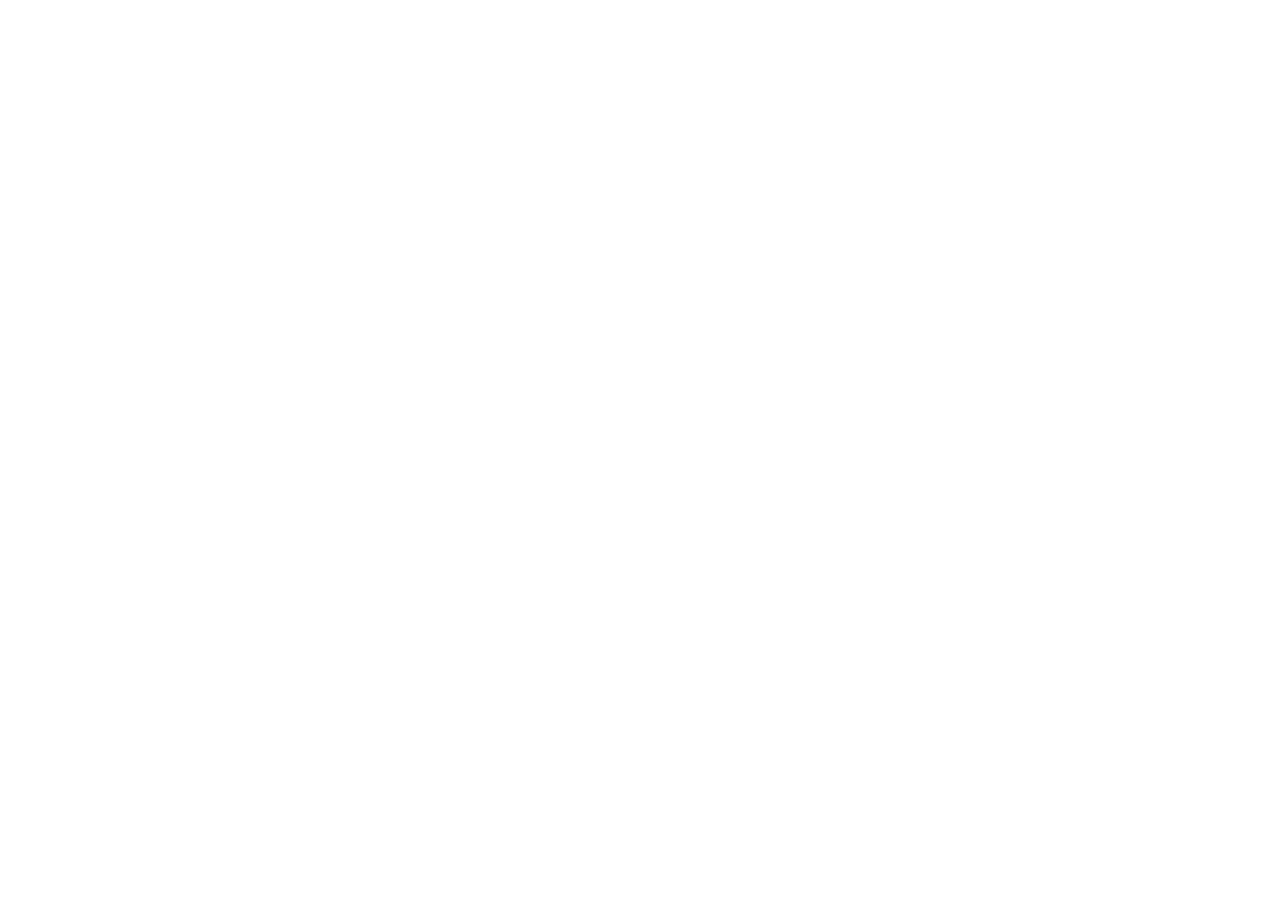
==== index.html @ b4ff890e ".." ====
<!DOCTYPE html>
<html lang="en">
<head>
    <meta charset="UTF-8">
    <meta http-equiv="X-UA-Compatible" content="IE=edge">
    <meta name="viewport" content="width=device-width, initial-scale=1.0">
    <title>Cours 28.09</title>
</head>
<body>
    <script src="script.js"> </script>
</body>
</html>
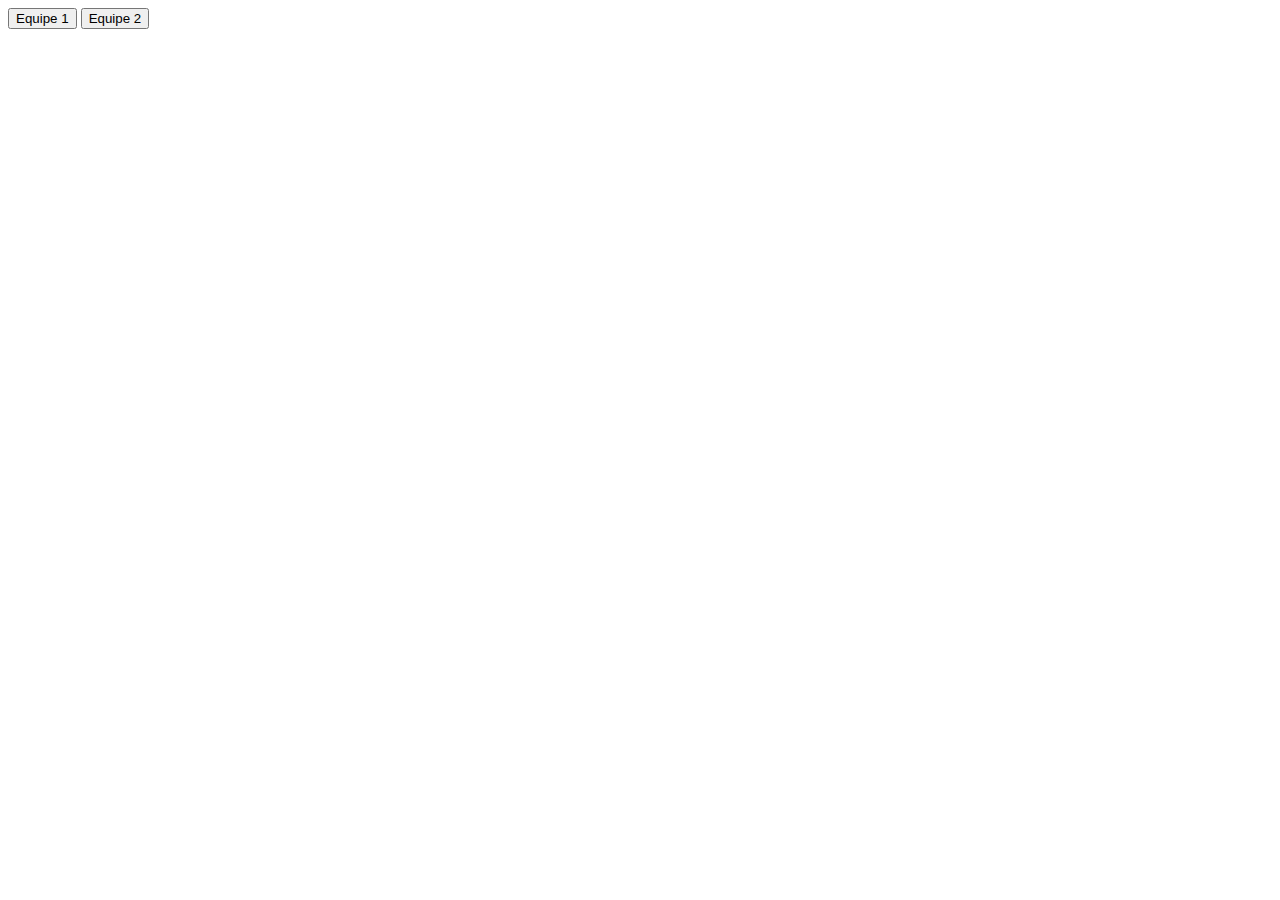
==== commit d6890f73: "change" ====
--- a/index.html
+++ b/index.html
@@ -1,12 +1,21 @@
 <!DOCTYPE html>
 <html lang="en">
+
 <head>
     <meta charset="UTF-8">
     <meta http-equiv="X-UA-Compatible" content="IE=edge">
     <meta name="viewport" content="width=device-width, initial-scale=1.0">
     <title>Cours 28.09</title>
+
+
 </head>
+
 <body>
+
+    <button class="rouge">Equipe 1</button>
+    <button class="bleu">Equipe 2</button>
+
     <script src="script.js"> </script>
 </body>
+
 </html>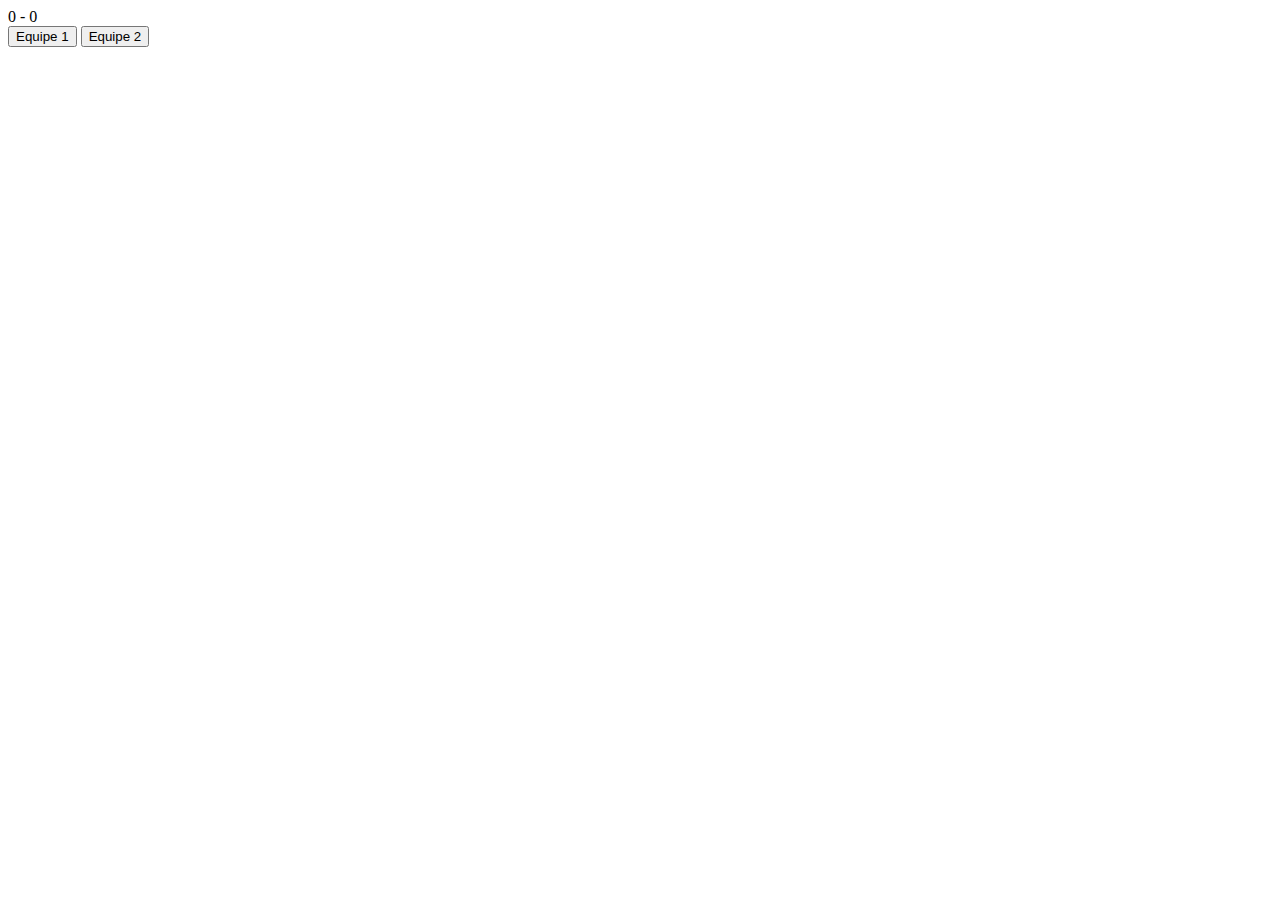
==== commit c31fcae1: "erreur erreur" ====
--- a/index.html
+++ b/index.html
@@ -12,6 +12,8 @@
 
 <body>
 
+    <div> <span class="A">0</span> - <span class="B">0</span> </div>
+
     <button class="rouge">Equipe 1</button>
     <button class="bleu">Equipe 2</button>
 
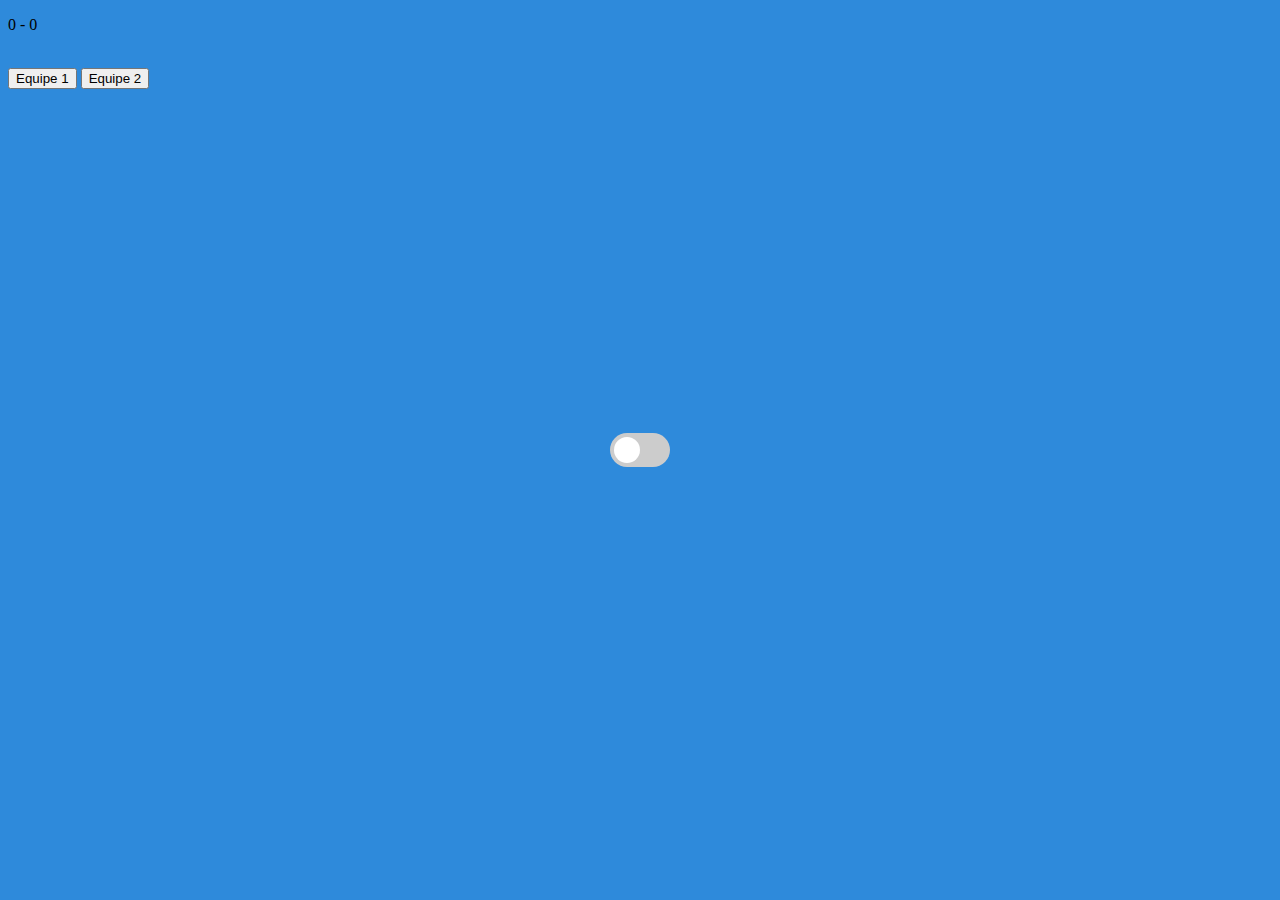
==== commit 3cff416d: "Cours 05.10" ====
--- a/index.html
+++ b/index.html
@@ -5,17 +5,26 @@
     <meta charset="UTF-8">
     <meta http-equiv="X-UA-Compatible" content="IE=edge">
     <meta name="viewport" content="width=device-width, initial-scale=1.0">
+    <link rel="stylesheet" href="index.css">
     <title>Cours 28.09</title>
 
 
 </head>
 
-<body>
+<body class="dark">
 
-    <div> <span class="A">0</span> - <span class="B">0</span> </div>
+    <p class="score">0 - 0</p>
 
-    <button class="rouge">Equipe 1</button>
-    <button class="bleu">Equipe 2</button>
+    <br>
+
+    <button class="Bouton1">Equipe 1</button>
+    <button class="Bouton2">Equipe 2</button>
+
+    <label class="switch">
+        <input type="checkbox">
+        <span class="slider round"></span>
+    </label>
+
 
     <script src="script.js"> </script>
 </body>
--- a/index.css
+++ b/index.css
@@ -0,0 +1,71 @@
+/* The switch - the box around the slider */
+.switch {
+    /* position: relative; */
+    display: inline-block;
+    width: 60px;
+    height: 34px;
+    position: absolute;
+    left: 50%;
+    top: 50%;
+    transform: translate(-50%, -50%);
+}
+
+/* Hide default HTML checkbox */
+.switch input {
+    opacity: 0;
+    width: 0;
+    height: 0;
+}
+
+/* The slider */
+.slider {
+    position: absolute;
+    cursor: pointer;
+    top: 0;
+    left: 0;
+    right: 0;
+    bottom: 0;
+    background-color: #ccc;
+    -webkit-transition: .4s;
+    transition: .4s;
+}
+
+.slider:before {
+    position: absolute;
+    content: "";
+    height: 26px;
+    width: 26px;
+    left: 4px;
+    bottom: 4px;
+    background-color: white;
+    -webkit-transition: .4s;
+    transition: .4s;
+}
+
+input:checked+.slider {
+    background-color: #2196F3;
+}
+
+input:focus+.slider {
+    box-shadow: 0 0 1px #2196F3;
+}
+
+input:checked+.slider:before {
+    -webkit-transform: translateX(26px);
+    -ms-transform: translateX(26px);
+    transform: translateX(26px);
+}
+
+/* Rounded sliders */
+.slider.round {
+    border-radius: 34px;
+}
+
+.slider.round:before {
+    border-radius: 50%;
+}
+
+
+.dark {
+    background-color: rgb(46, 138, 219);
+}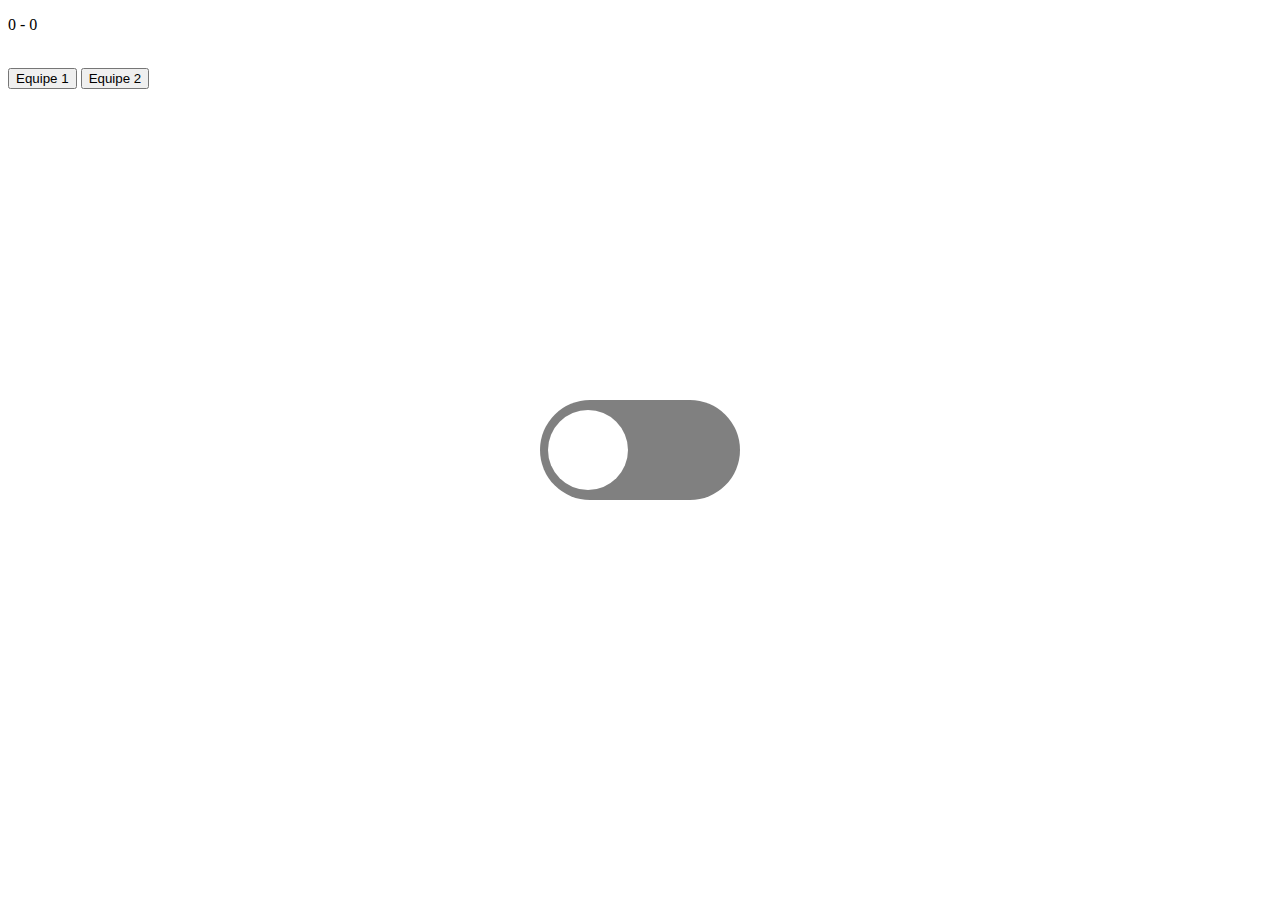
==== commit 91750fc1: "update" ====
--- a/index.html
+++ b/index.html
@@ -11,7 +11,7 @@
 
 </head>
 
-<body class="dark">
+<body class="body1">
 
     <p class="score">0 - 0</p>
 
@@ -20,11 +20,16 @@
     <button class="Bouton1">Equipe 1</button>
     <button class="Bouton2">Equipe 2</button>
 
-    <label class="switch">
-        <input type="checkbox">
-        <span class="slider round"></span>
-    </label>
+    <!-- <button class="switch">Switch</button> -->
 
+    <!-- <div class="dark">
+        <button class="switch">Switch</button>
+    </div> -->
+
+    <div class="dos_switch">
+        <div class="cercle_switch">
+        </div>
+    </div>
 
     <script src="script.js"> </script>
 </body>
--- a/index.css
+++ b/index.css
@@ -1,71 +1,68 @@
-/* The switch - the box around the slider */
-.switch {
-    /* position: relative; */
-    display: inline-block;
-    width: 60px;
-    height: 34px;
+.dos_switch {
+
+    display: flex;
+    height: 100px;
+    width: 200px;
+    border-radius: 100px;
+    background-color: grey;
+    cursor: pointer;
     position: absolute;
     left: 50%;
     top: 50%;
     transform: translate(-50%, -50%);
+
 }
 
-/* Hide default HTML checkbox */
-.switch input {
-    opacity: 0;
-    width: 0;
-    height: 0;
+.cercle_switch {
+    display: flex;
+    margin: auto 0em auto 0.5em;
+    height: 80px;
+    width: 80px;
+    border-radius: 40px;
+    background-color: white;
+    transition-duration: 0.70s;
 }
 
-/* The slider */
-.slider {
+.dos_switch2 {
     position: absolute;
+    left: 50%;
+    top: 50%;
+    transform: translate(-50%, -50%);
+    display: flex;
+    height: 100px;
+    width: 200px;
+    border-radius: 100px;
+    background-color: rgb(52, 115, 151);
     cursor: pointer;
-    top: 0;
-    left: 0;
-    right: 0;
-    bottom: 0;
-    background-color: #ccc;
-    -webkit-transition: .4s;
-    transition: .4s;
 }
 
-.slider:before {
-    position: absolute;
-    content: "";
-    height: 26px;
-    width: 26px;
-    left: 4px;
-    bottom: 4px;
+.cercle_switch2 {
+    display: flex;
+    margin: auto 0em auto 7em;
+    height: 80px;
+    width: 80px;
+    border-radius: 40px;
     background-color: white;
-    -webkit-transition: .4s;
-    transition: .4s;
+    transition-duration: 0.70s;
+    background-color: rgb(61, 61, 61);
 }
 
-input:checked+.slider {
-    background-color: #2196F3;
+.dark {
+    background-color: black;
+    transition-duration: 1.5s;
 }
 
-input:focus+.slider {
-    box-shadow: 0 0 1px #2196F3;
+.light {
+    background-color: white;
+    transition-duration: 1.5s;
 }
 
-input:checked+.slider:before {
-    -webkit-transform: translateX(26px);
-    -ms-transform: translateX(26px);
-    transform: translateX(26px);
+.text_noir {
+    color: black;
+    transition-duration: 1.5s;
 }
 
-/* Rounded sliders */
-.slider.round {
-    border-radius: 34px;
-}
-
-.slider.round:before {
-    border-radius: 50%;
-}
-
-
-.dark {
-    background-color: rgb(46, 138, 219);
+.text_noir {
+    color: white;
+    transition-duration: 1.5s;
 }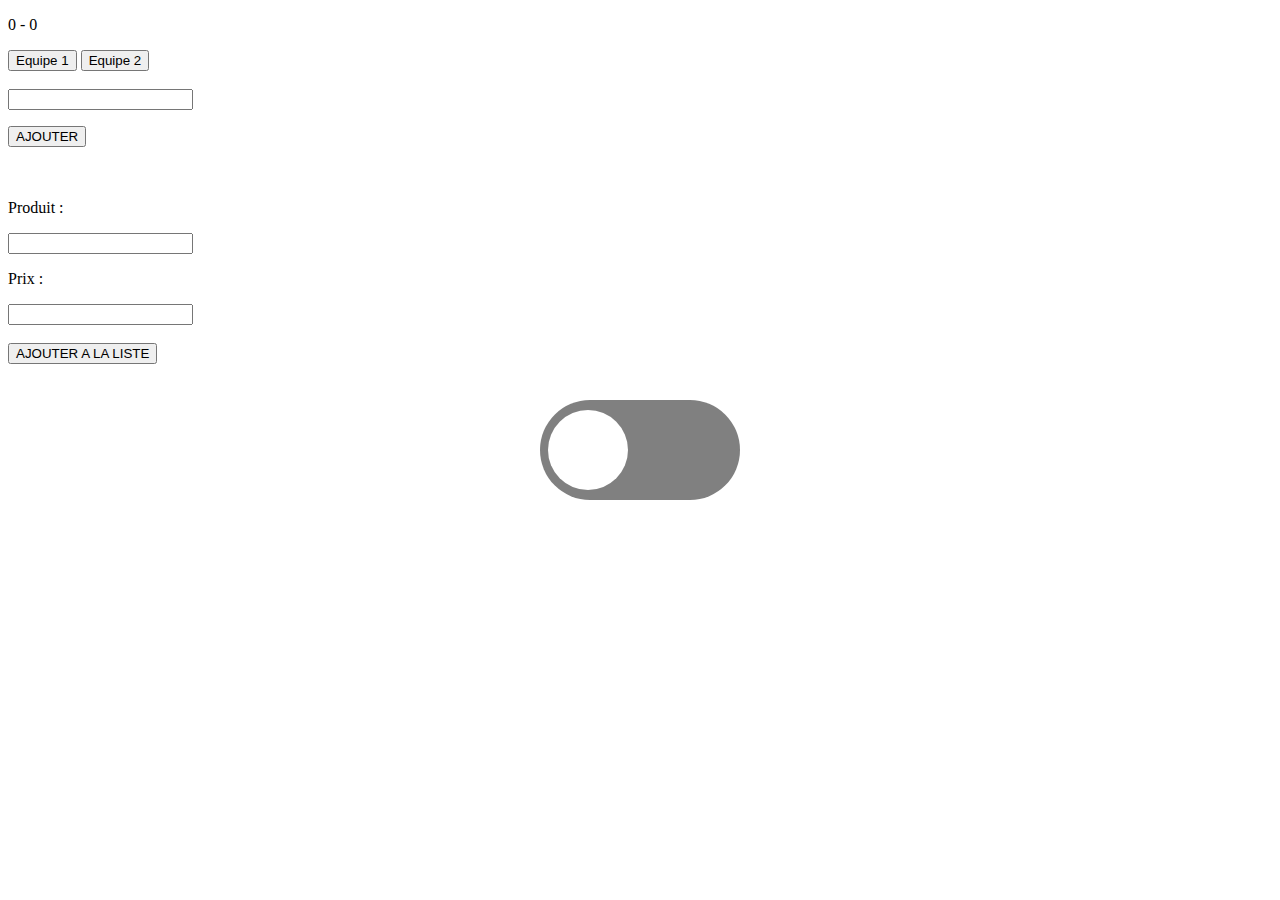
==== commit 58228730: "Cours 12.10" ====
--- a/index.html
+++ b/index.html
@@ -15,10 +15,10 @@
 
     <p class="score">0 - 0</p>
 
-    <br>
-
     <button class="Bouton1">Equipe 1</button>
     <button class="Bouton2">Equipe 2</button>
+
+    <br> <!-- Compteur de points -->
 
     <!-- <button class="switch">Switch</button> -->
 
@@ -26,10 +26,37 @@
         <button class="switch">Switch</button>
     </div> -->
 
+    <br>
+
+    <input type="text" class="saisie">
+    <ul class="liste"></ul>
+    <button class="btn"> AJOUTER </button>
+
+    <br>
+
+
     <div class="dos_switch">
-        <div class="cercle_switch">
-        </div>
+        <div class="cercle_switch"></div>
     </div>
+
+    <br>
+
+    <!-- <input type="text" class="saisie_nom">
+    <input type="text" class="saisie_prix">
+    <button class="ajouter">Ajouter dans la liste</button>
+    <ul class="liste">
+    </ul> -->
+
+    <br>
+
+    <p>Produit : </p><input class="nom">
+    <p>Prix : </p><input class="prix"><br><br>
+    <button class="monBouton">AJOUTER A LA LISTE</button>
+    <ul class="maListe"></ul>
+
+
+    <!-- <ul class="liste"></ul> -->
+
 
     <script src="script.js"> </script>
 </body>
--- a/index.css
+++ b/index.css
@@ -65,4 +65,9 @@
 .text_noir {
     color: white;
     transition-duration: 1.5s;
+}
+
+.test {
+    display: flex;
+    margin: 10px;
 }